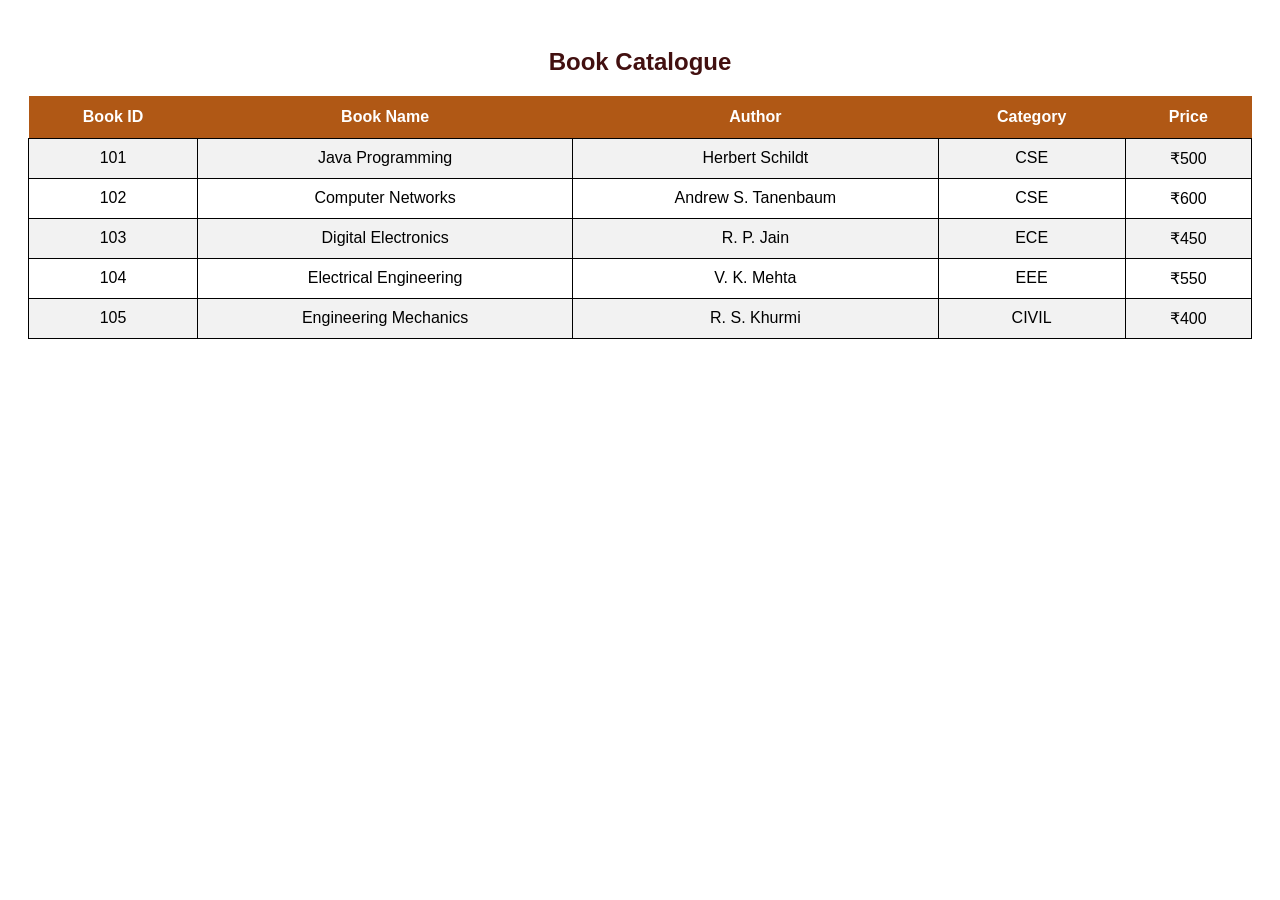
==== book.html @ c71acd4a "Add files via upload" ====
<!DOCTYPE html>
<html lang="en">
<head>
    <meta charset="UTF-8">
    <meta name="viewport" content="width=device-width, initial-scale=1.0">
    <title>Home - Online Book Store</title>

    <style>
        body {
            font-family: Arial, sans-serif;
            padding: 20px;
        }

        h2 {
            text-align: center;
            color: rgb(66, 16, 16);
            margin-bottom: 20px;
        }

        table {
            width: 100%;
            border-collapse: collapse;
            text-align: center;
        }

        th {
            background-color: rgb(176, 88, 21);
            color: white;
            padding: 12px;
        }

        td {
            border: 1px solid black;
            padding: 10px;
        }

        tr:nth-child(even) {
            background-color: #f2f2f2;
        }
    </style>
</head>

<body>

    <h2>Book Catalogue</h2>

    <table>
        <tr>
            <th>Book ID</th>
            <th>Book Name</th>
            <th>Author</th>
            <th>Category</th>
            <th>Price</th>
        </tr>

        <tr>
            <td>101</td>
            <td>Java Programming</td>
            <td>Herbert Schildt</td>
            <td>CSE</td>
            <td>₹500</td>
        </tr>

        <tr>
            <td>102</td>
            <td>Computer Networks</td>
            <td>Andrew S. Tanenbaum</td>
            <td>CSE</td>
            <td>₹600</td>
        </tr>

        <tr>
            <td>103</td>
            <td>Digital Electronics</td>
            <td>R. P. Jain</td>
            <td>ECE</td>
            <td>₹450</td>
        </tr>

        <tr>
            <td>104</td>
            <td>Electrical Engineering</td>
            <td>V. K. Mehta</td>
            <td>EEE</td>
            <td>₹550</td>
        </tr>

        <tr>
            <td>105</td>
            <td>Engineering Mechanics</td>
            <td>R. S. Khurmi</td>
            <td>CIVIL</td>
            <td>₹400</td>
        </tr>
    </table>

</body>
</html>
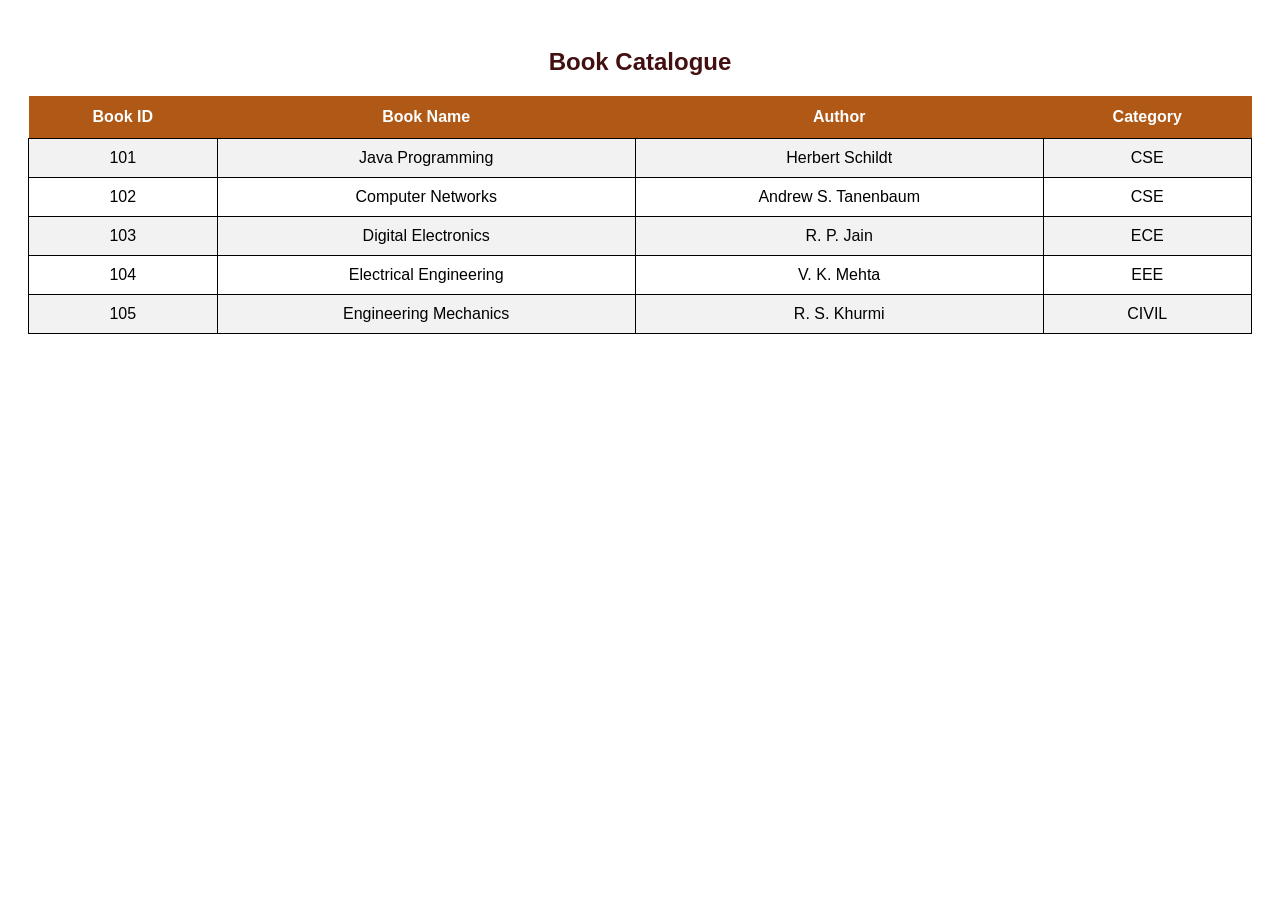
==== commit 26991331: "Update book.html" ====
--- a/book.html
+++ b/book.html
@@ -50,7 +50,7 @@
             <th>Book Name</th>
             <th>Author</th>
             <th>Category</th>
-            <th>Price</th>
+         
         </tr>
 
         <tr>
@@ -58,7 +58,7 @@
             <td>Java Programming</td>
             <td>Herbert Schildt</td>
             <td>CSE</td>
-            <td>₹500</td>
+         
         </tr>
 
         <tr>
@@ -66,7 +66,7 @@
             <td>Computer Networks</td>
             <td>Andrew S. Tanenbaum</td>
             <td>CSE</td>
-            <td>₹600</td>
+         
         </tr>
 
         <tr>
@@ -74,7 +74,7 @@
             <td>Digital Electronics</td>
             <td>R. P. Jain</td>
             <td>ECE</td>
-            <td>₹450</td>
+            
         </tr>
 
         <tr>
@@ -82,7 +82,7 @@
             <td>Electrical Engineering</td>
             <td>V. K. Mehta</td>
             <td>EEE</td>
-            <td>₹550</td>
+         
         </tr>
 
         <tr>
@@ -90,9 +90,9 @@
             <td>Engineering Mechanics</td>
             <td>R. S. Khurmi</td>
             <td>CIVIL</td>
-            <td>₹400</td>
+        
         </tr>
     </table>
 
 </body>
-</html>+</html>
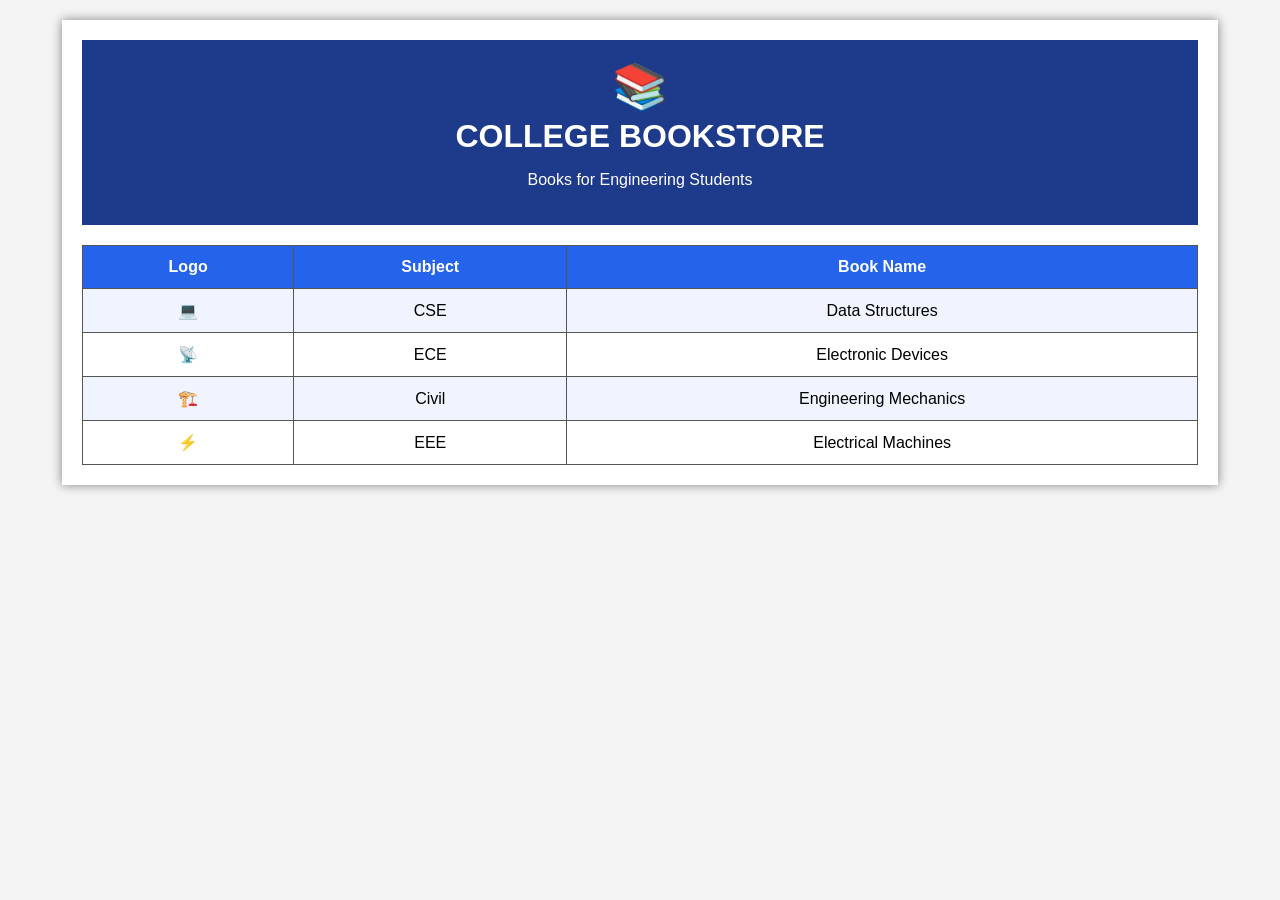
==== commit 01579441: "Update book.html" ====
--- a/book.html
+++ b/book.html
@@ -3,96 +3,105 @@
 <head>
     <meta charset="UTF-8">
     <meta name="viewport" content="width=device-width, initial-scale=1.0">
-    <title>Home - Online Book Store</title>
+    <title>College Bookstore</title>
 
     <style>
         body {
             font-family: Arial, sans-serif;
+            background-color: #f4f4f4;
+            margin: 0;
             padding: 20px;
         }
 
-        h2 {
+        .container {
+            width: 90%;
+            margin: auto;
+            background: white;
+            padding: 20px;
+            box-shadow: 0 0 10px gray;
+        }
+
+        .header {
             text-align: center;
-            color: rgb(66, 16, 16);
-            margin-bottom: 20px;
+            background-color: #1e3a8a;
+            color: white;
+            padding: 20px;
+        }
+
+        .logo {
+            font-size: 45px;
+        }
+
+        h1 {
+            margin: 5px;
         }
 
         table {
             width: 100%;
             border-collapse: collapse;
+            margin-top: 20px;
+        }
+
+        th, td {
+            border: 1px solid #555;
+            padding: 12px;
             text-align: center;
         }
 
         th {
-            background-color: rgb(176, 88, 21);
+            background-color: #2563eb;
             color: white;
-            padding: 12px;
-        }
-
-        td {
-            border: 1px solid black;
-            padding: 10px;
         }
 
         tr:nth-child(even) {
-            background-color: #f2f2f2;
+            background-color: #f0f4ff;
         }
     </style>
 </head>
 
 <body>
 
-    <h2>Book Catalogue</h2>
+<div class="container">
+
+    <div class="header">
+        <div class="logo">📚</div>
+        <h1>COLLEGE BOOKSTORE</h1>
+        <p>Books for Engineering Students</p>
+    </div>
 
     <table>
         <tr>
-            <th>Book ID</th>
+            <th>Logo</th>
+            <th>Subject</th>
             <th>Book Name</th>
-            <th>Author</th>
-            <th>Category</th>
-         
         </tr>
 
         <tr>
-            <td>101</td>
-            <td>Java Programming</td>
-            <td>Herbert Schildt</td>
+            <td>💻</td>
             <td>CSE</td>
-         
+            <td>Data Structures</td>
         </tr>
 
         <tr>
-            <td>102</td>
-            <td>Computer Networks</td>
-            <td>Andrew S. Tanenbaum</td>
-            <td>CSE</td>
-         
+            <td>📡</td>
+            <td>ECE</td>
+            <td>Electronic Devices</td>
         </tr>
 
         <tr>
-            <td>103</td>
-            <td>Digital Electronics</td>
-            <td>R. P. Jain</td>
-            <td>ECE</td>
-            
+            <td>🏗️</td>
+            <td>Civil</td>
+            <td>Engineering Mechanics</td>
         </tr>
 
         <tr>
-            <td>104</td>
-            <td>Electrical Engineering</td>
-            <td>V. K. Mehta</td>
+            <td>⚡</td>
             <td>EEE</td>
-         
-        </tr>
-
-        <tr>
-            <td>105</td>
-            <td>Engineering Mechanics</td>
-            <td>R. S. Khurmi</td>
-            <td>CIVIL</td>
-        
+            <td>Electrical Machines</td>
         </tr>
     </table>
 
+</div>
+
 </body>
 </html>
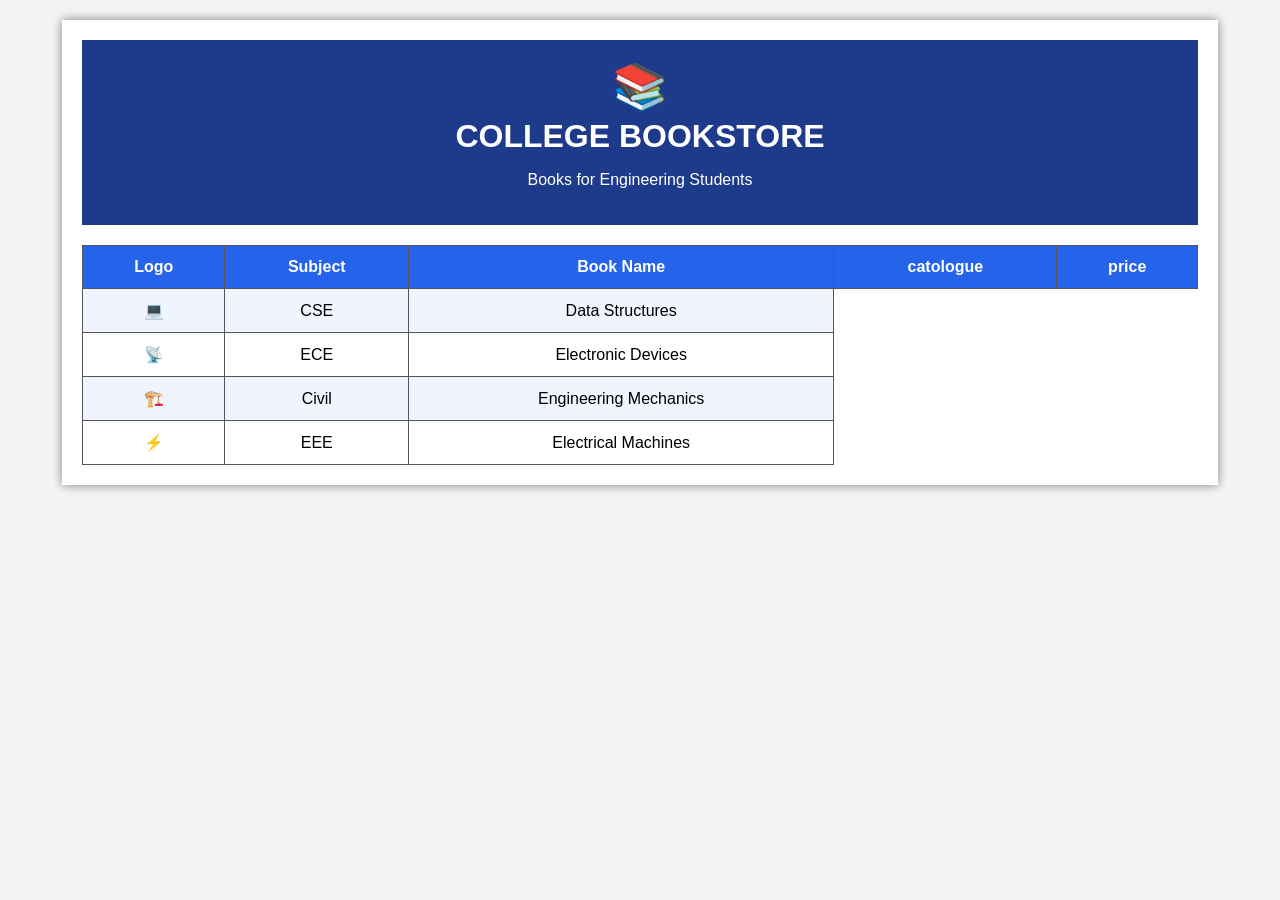
==== commit 4f7aec9a: "Update book.html" ====
--- a/book.html
+++ b/book.html
@@ -74,6 +74,8 @@
             <th>Logo</th>
             <th>Subject</th>
             <th>Book Name</th>
+            <th> catologue</th>
+            <th>price</th>
         </tr>
 
         <tr>
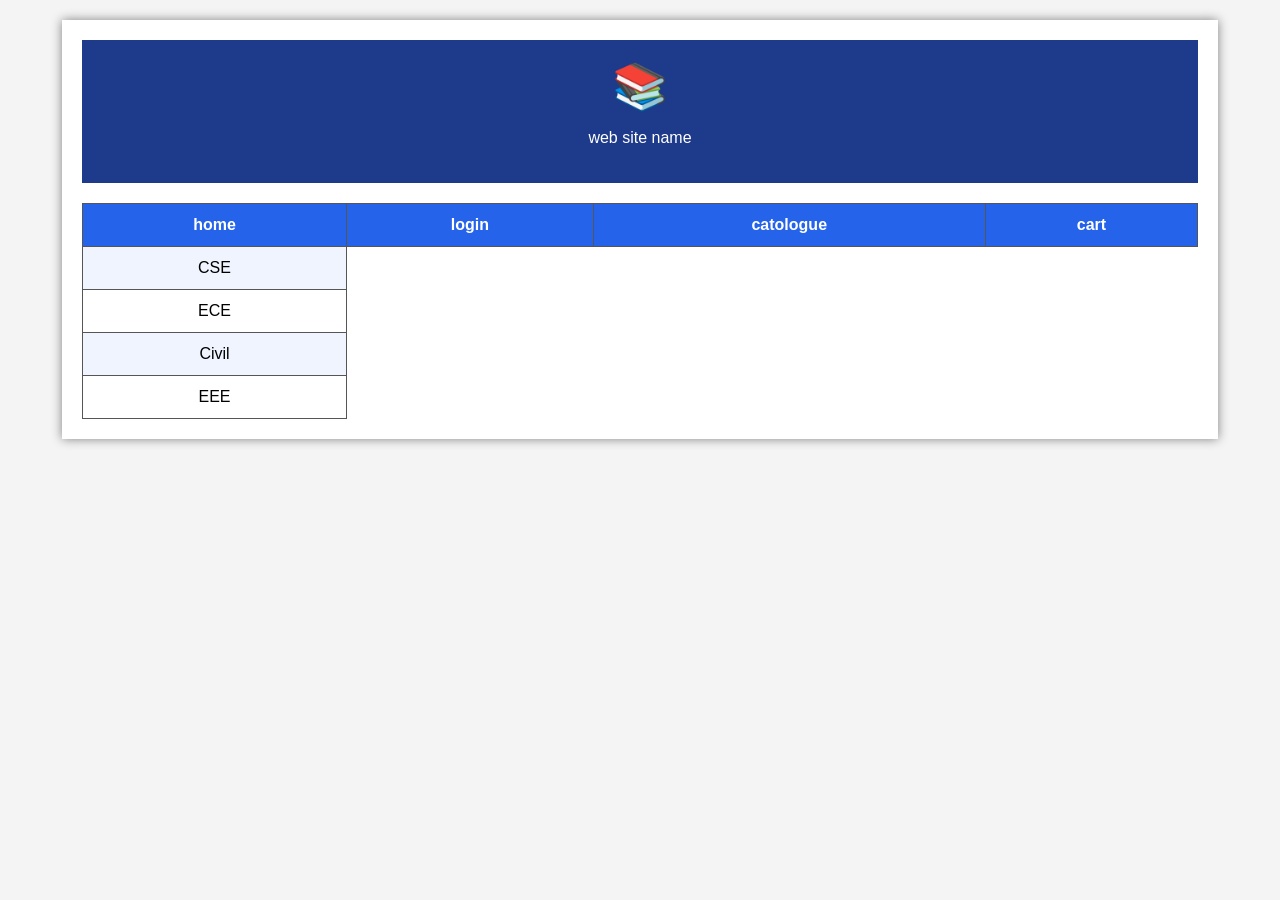
==== commit 5b325042: "Update book.html" ====
--- a/book.html
+++ b/book.html
@@ -65,41 +65,42 @@
 
     <div class="header">
         <div class="logo">📚</div>
-        <h1>COLLEGE BOOKSTORE</h1>
-        <p>Books for Engineering Students</p>
+       
+        <p>web site name</p>
     </div>
 
     <table>
         <tr>
-            <th>Logo</th>
-            <th>Subject</th>
-            <th>Book Name</th>
-            <th> catologue</th>
-            <th>price</th>
+            <th>home</th>
+            <th>login</th>
+              <th> catologue</th>
+            <th>cart</th>
+          
+        
         </tr>
 
         <tr>
-            <td>💻</td>
+        
             <td>CSE</td>
-            <td>Data Structures</td>
+         
         </tr>
 
         <tr>
-            <td>📡</td>
+            
             <td>ECE</td>
-            <td>Electronic Devices</td>
+            
         </tr>
 
         <tr>
-            <td>🏗️</td>
+            
             <td>Civil</td>
-            <td>Engineering Mechanics</td>
+        
         </tr>
 
         <tr>
-            <td>⚡</td>
+          
             <td>EEE</td>
-            <td>Electrical Machines</td>
+            
         </tr>
     </table>
 
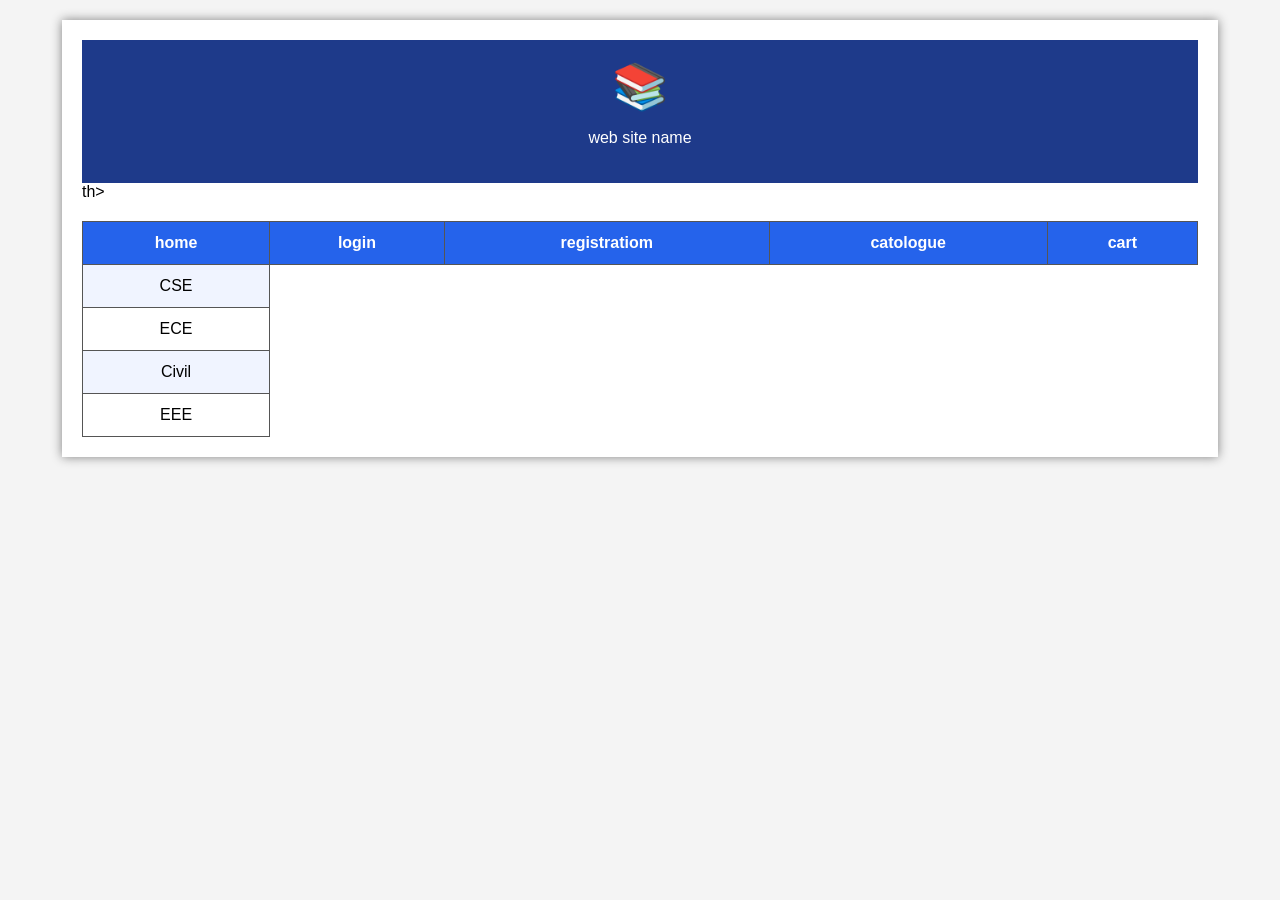
==== commit 2d2118b7: "Update book.html" ====
--- a/book.html
+++ b/book.html
@@ -73,6 +73,7 @@
         <tr>
             <th>home</th>
             <th>login</th>
+            <th>registratiom</th>th>
               <th> catologue</th>
             <th>cart</th>
           
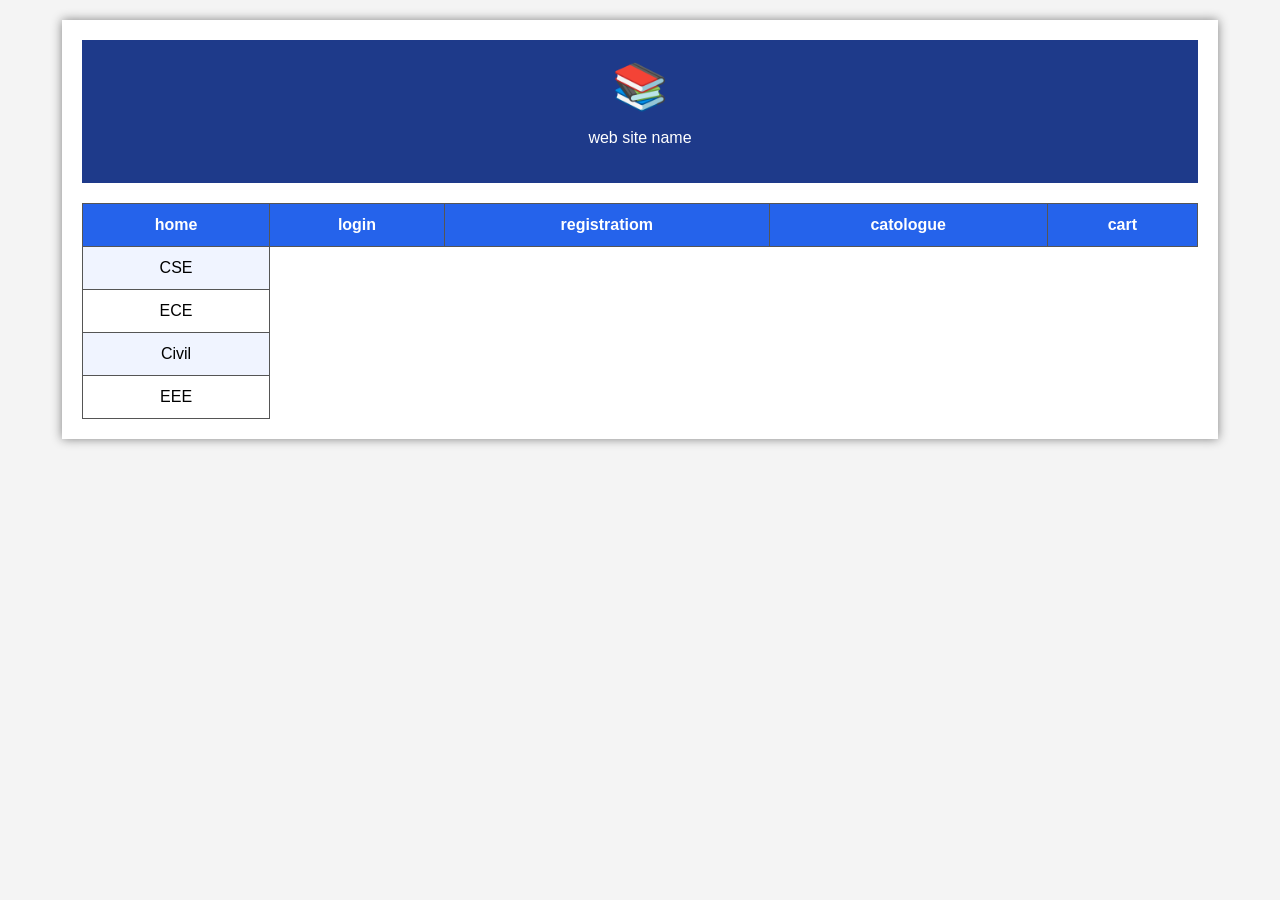
==== commit 4618ad57: "Update book.html" ====
--- a/book.html
+++ b/book.html
@@ -73,7 +73,7 @@
         <tr>
             <th>home</th>
             <th>login</th>
-            <th>registratiom</th>th>
+            <th>registratiom</th>
               <th> catologue</th>
             <th>cart</th>
           
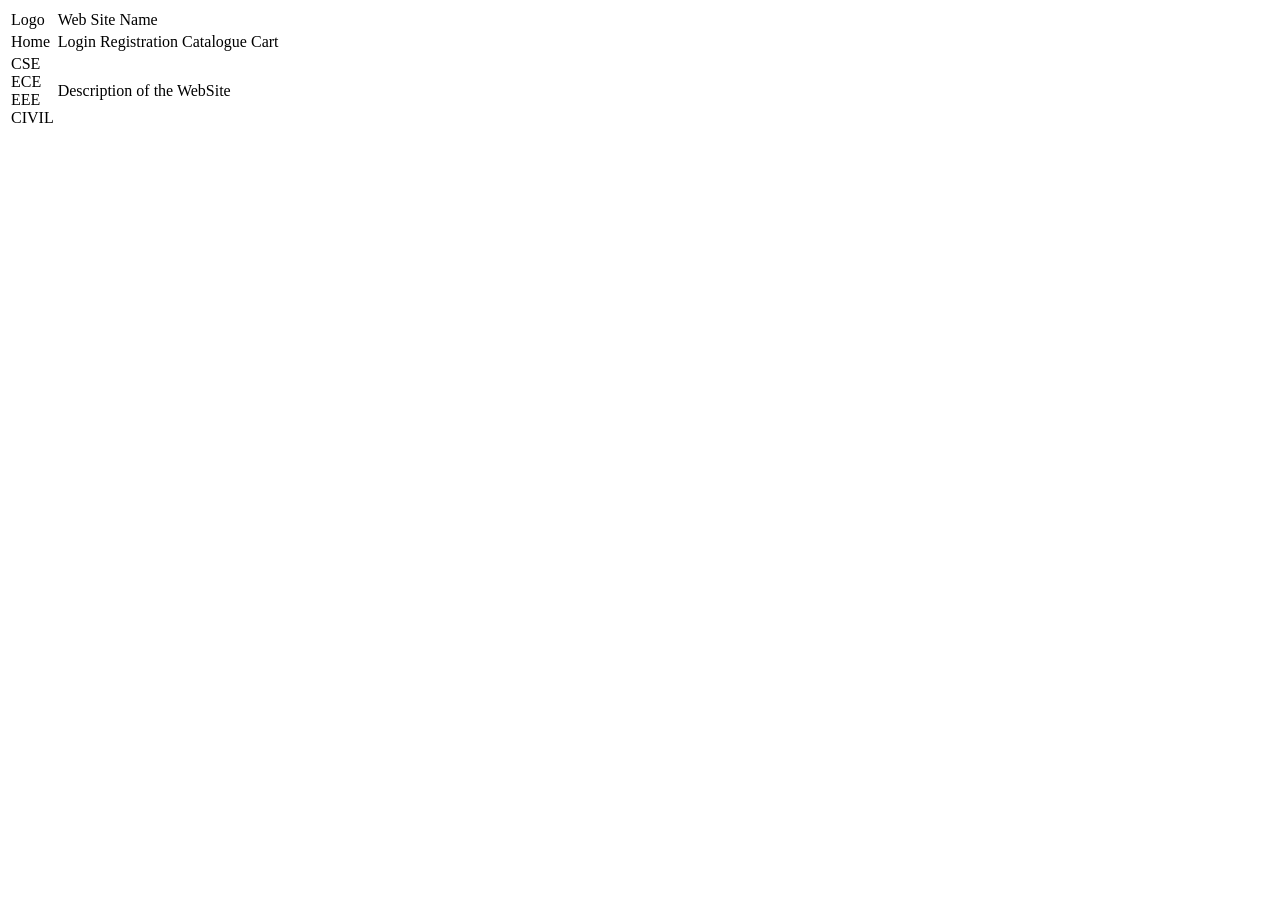
==== commit bd386a56: "Update book.html" ====
--- a/book.html
+++ b/book.html
@@ -1,111 +1,41 @@
 <!DOCTYPE html>
-<html lang="en">
+<html>
 <head>
-    <meta charset="UTF-8">
-    <meta name="viewport" content="width=device-width, initial-scale=1.0">
-    <title>College Bookstore</title>
-
-    <style>
-        body {
-            font-family: Arial, sans-serif;
-            background-color: #f4f4f4;
-            margin: 0;
-            padding: 20px;
-        }
-
-        .container {
-            width: 90%;
-            margin: auto;
-            background: white;
-            padding: 20px;
-            box-shadow: 0 0 10px gray;
-        }
-
-        .header {
-            text-align: center;
-            background-color: #1e3a8a;
-            color: white;
-            padding: 20px;
-        }
-
-        .logo {
-            font-size: 45px;
-        }
-
-        h1 {
-            margin: 5px;
-        }
-
-        table {
-            width: 100%;
-            border-collapse: collapse;
-            margin-top: 20px;
-        }
-
-        th, td {
-            border: 1px solid #555;
-            padding: 12px;
-            text-align: center;
-        }
-
-        th {
-            background-color: #2563eb;
-            color: white;
-        }
-
-        tr:nth-child(even) {
-            background-color: #f0f4ff;
-        }
-    </style>
+    <title>Website Layout</title>
+    <link rel="stylesheet" href="style.css">
 </head>
 
 <body>
 
-<div class="container">
+<table>
 
-    <div class="header">
-        <div class="logo">📚</div>
-       
-        <p>web site name</p>
-    </div>
+    <tr>
+        <td class="logo">Logo</td>
+        <td class="website" colspan="4">Web Site Name</td>
+    </tr>
 
-    <table>
-        <tr>
-            <th>home</th>
-            <th>login</th>
-            <th>registratiom</th>
-              <th> catologue</th>
-            <th>cart</th>
-          
-        
-        </tr>
+    <tr>
+        <td class="nav">Home</td>
+        <td class="nav">Login</td>
+        <td class="nav">Registration</td>
+        <td class="nav">Catalogue</td>
+        <td class="nav">Cart</td>
+    </tr>
 
-        <tr>
-        
-            <td>CSE</td>
-         
-        </tr>
+    <tr>
+        <td class="courses">
+            CSE<br>
+            ECE<br>
+            EEE<br>
+            CIVIL
+        </td>
 
-        <tr>
-            
-            <td>ECE</td>
-            
-        </tr>
+        <td class="description" colspan="4">
+            Description of the WebSite
+        </td>
+    </tr>
 
-        <tr>
-            
-            <td>Civil</td>
-        
-        </tr>
-
-        <tr>
-          
-            <td>EEE</td>
-            
-        </tr>
-    </table>
-
-</div>
+</table>
 
 </body>
 </html>
